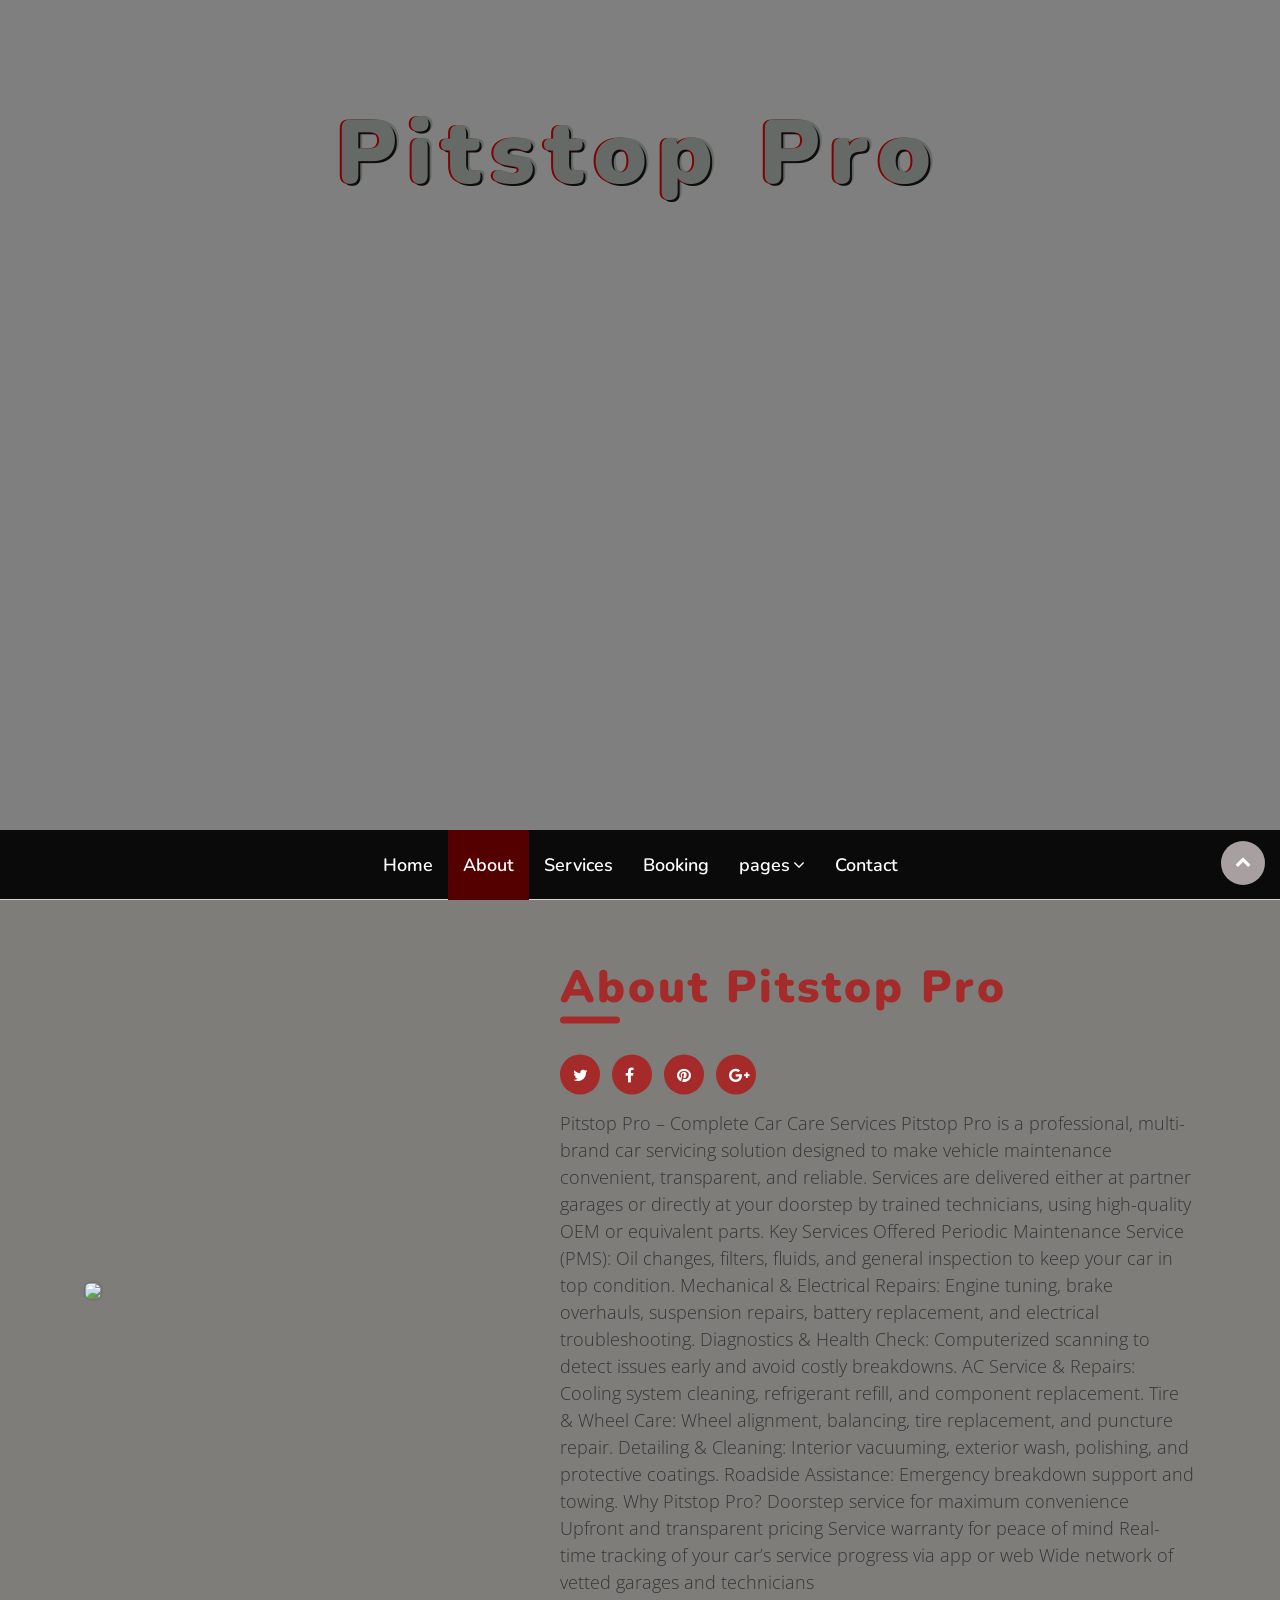
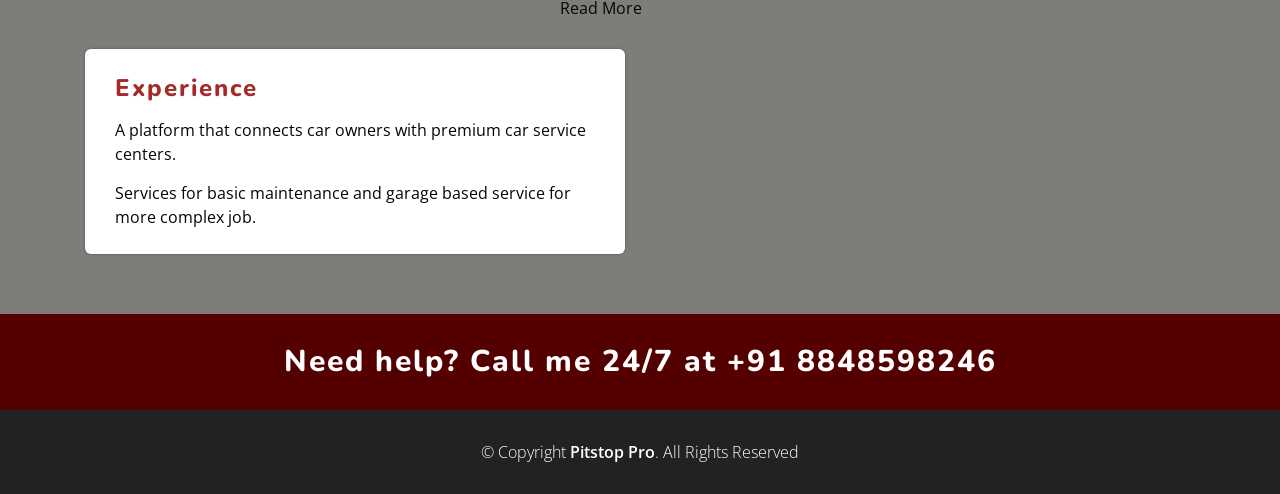
==== about.html @ c5484cde "new update" ====
<!DOCTYPE html>
<html lang="en">
    <head>
        <meta charset="utf-8">
        <title>Pitstop Pro</title>
        <meta content="width=device-width, initial-scale=1.0" name="viewport">
        <meta content="" name="keywords">
        <meta content="" name="description">

        <!-- Favicons -->
        <link href="img/favicon.ico" rel="icon">
        <link href="img/apple-touch-icon.png" rel="apple-touch-icon">

        <!-- Google Fonts -->
        <link href="https://fonts.googleapis.com/css?family=Open+Sans:300,400,600|Nunito:600,700,800,900" rel="stylesheet"> 

        <!-- Bootstrap CSS File -->
        <link href="vendor/bootstrap/css/bootstrap.min.css" rel="stylesheet">

        <!-- Libraries CSS Files -->
        <link href="vendor/font-awesome/css/font-awesome.min.css" rel="stylesheet">
        <link href="vendor/animate/animate.min.css" rel="stylesheet">
        <link href="vendor/ionicons/css/ionicons.min.css" rel="stylesheet">
        <link href="vendor/owlcarousel/assets/owl.carousel.min.css" rel="stylesheet">

        <!-- Main Stylesheet File -->
        <link href="css/hover-style.css" rel="stylesheet">
        <link href="css/style.css" rel="stylesheet">
    </head>

    <body>
        <!-- Top Header Start -->
        <section class="banner-header">
             <video autoplay muted loop>
                <source src="c:\Users\ACER\Downloads\BMW M3 Competition - 4K Cinematic Short Video.mp4" type="video/mp4">
                Your browser does not support the video tag.
            </video>
           <header class="relative py-24 lg:py-32 hero-bg-pattern overflow-hidden">
        <div class="relative z-10 max-w-4xl mx-auto text-center px-4">
             <div class="glitch-container">
                <h1 id="glitch-heading" class="glitch-text text-4xl md:text-5xl lg:text-6xl font-black mb-6" data-text="Pitstop Pro">
                    Pitstop <span class="gradient-text">Pro</span>
                </h1>
            </div>

                <div class="col-md-12">
                    <h2>Your Car Doctor</h2>
                </div>
            </div>
        </section>
        <!-- Top Header End -->

        <!-- Header Start -->
        <header id="header">
            <div class="container">
                <nav id="nav-menu-container">
                    <ul class="nav-menu">
                        <li><a href="index.html">Home</a></li>
                        <li class="menu-active"><a href="about.html">About</a></li>
                        <li><a href="service.html">Services</a></li>
                        <li><a href="booking.html">Booking</a></li>
                        <li class="menu-has-children"><a href="#">pages</a>
                            <ul>
                                <li><a href="login.html">Login</a></li>
                                <li class="menu-has-children"><a href="#">Drop Down</a>
                                    <ul>
                                        <li><a href="#">Drop Down 1</a></li>
                                        <li><a href="#">Drop Down 2</a></li>
                                    </ul>
                                </li>
                            </ul>
                        </li>
                        <li><a href="contact.html">Contact</a></li>
                    </ul>
                </nav>
            </div>
        </header>
        <!-- Header End -->

        <main id="main">

            <!-- About Section Start-->
            <section id="about">
                <div class="container">
                    <div class="row">
                        <div class="col-lg-5 col-md-6">
                            <div class="about-col-left">
                                <img class="img-fluid" src="https://i.redd.it/u0day1i8gr491.png" />
                            </div>
                        </div>

                        <div class="col-lg-7 col-md-6">
                            <div class="about-col-right">
                                <header class="section-header">
                                    <h3>About Pitstop Pro</h3>
                                </header>
                                <ul class="icon">
                                    <li><a href="#" class="fa fa-twitter"></a></li>
                                    <li><a href="#" class="fa fa-facebook"></a></li>
                                    <li><a href="#" class="fa fa-pinterest"></a></li>
                                    <li><a href="#" class="fa fa-google-plus"></a></li>
                                </ul>
                                <p>Pitstop Pro – Complete Car Care Services
Pitstop Pro is a professional, multi-brand car servicing solution designed to make vehicle maintenance convenient, transparent, and reliable. Services are delivered either at partner garages or directly at your doorstep by trained technicians, using high-quality OEM or equivalent parts.

Key Services Offered

Periodic Maintenance Service (PMS): Oil changes, filters, fluids, and general inspection to keep your car in top condition.

Mechanical & Electrical Repairs: Engine tuning, brake overhauls, suspension repairs, battery replacement, and electrical troubleshooting.

Diagnostics & Health Check: Computerized scanning to detect issues early and avoid costly breakdowns.

AC Service & Repairs: Cooling system cleaning, refrigerant refill, and component replacement.

Tire & Wheel Care: Wheel alignment, balancing, tire replacement, and puncture repair.

Detailing & Cleaning: Interior vacuuming, exterior wash, polishing, and protective coatings.

Roadside Assistance: Emergency breakdown support and towing.


Why Pitstop Pro?

Doorstep service for maximum convenience

Upfront and transparent pricing

Service warranty for peace of mind

Real-time tracking of your car’s service progress via app or web

Wide network of vetted garages and technicians
                                </p
                                <a href="about.html">Read More</a>
                            </div>
                        </div>
                    </div>
                    
                    <div class="row">
                        <div class="col-sm-6">
                            <div class="about-col">
                                <h4>Experience</h4>
                                <p>A platform that connects car owners with premium car service centers.</p>
                                <p>Services for basic maintenance and garage based service for more complex job.</p>
                            </div>
                        </div>
                    </div>
                </div>
            </section>
            <!-- About Section End-->
            
            <!-- Support Section Start -->
            <section id="support" class="wow fadeInUp">
                <div class="container">
                    <h1>
                        Need help? Call me 24/7 at +91 8848598246
                    </h1>
                </div>
            </section>
            <!-- Support Section end -->

        </main>

        <!-- Footer Start -->
        <footer id="footer">
            <div class="container">
                <div class="copyright">
					<p>&copy; Copyright <a href="#">Pitstop Pro</a>. All Rights Reserved</p>
								
					
                </div>
            </div>
        </footer>
        <!-- Footer end -->

        <a href="#" class="back-to-top"><i class="fa fa-chevron-up"></i></a>
        <!-- Uncomment below i you want to use a preloader -->
        <!-- <div id="preloader"></div> -->

        <!-- JavaScript Libraries -->
        <script src="vendor/jquery/jquery.min.js"></script>
        <script src="vendor/jquery/jquery-migrate.min.js"></script>
        <script src="vendor/bootstrap/js/bootstrap.bundle.min.js"></script>
        <script src="vendor/easing/easing.min.js"></script>
        <script src="vendor/stickyjs/sticky.js"></script>
        <script src="vendor/superfish/hoverIntent.js"></script>
        <script src="vendor/superfish/superfish.min.js"></script>
        <script src="vendor/owlcarousel/owl.carousel.min.js"></script>
        <script src="vendor/touchSwipe/jquery.touchSwipe.min.js"></script>

        <!-- Main Javascript File -->
        <script src="js/main.js"></script>

    </body>
</html>
---- css/hover-style.css ----
/*********************** Style - 1 *******************/
.box1 img,.box1:after,.box1:before{width:100%;transition:all .3s ease 0s}
.box1 .icon,.box2,.box3,.box4,.box5 .icon li a{text-align:center}
.box10:after,.box10:before,.box1:after,.box1:before,.box2 .inner-content:after,.box3:after,.box3:before,.box4:before,.box5:after,.box5:before,.box6:after,.box7:after,.box7:before{content:""}
.box1,.box11,.box12,.box13,.box14,.box16,.box17,.box18,.box2,.box20,.box21,.box3,.box4,.box5,.box5 .icon li a,.box6,.box7,.box8{overflow:hidden}
.box1 .title,.box10 .title,.box4 .title,.box7 .title{letter-spacing:1px}
.box3 .post,.box4 .post,.box5 .post,.box7 .post{font-style:italic}
body{background-color:#f1f1f2}
.mt-30{margin-top:30px}
.mt-40{margin-top:40px}
.mb-30{margin-bottom:30px}
.box1 .icon,.box1 .title{margin:0;position:absolute}
.box1{box-shadow:0 0 3px rgba(0,0,0,.3);position:relative}
.box1:after,.box1:before{height:50%;background:rgba(0,0,0,.5);position:absolute;top:0;left:0;z-index:1;transform-origin:100% 0;transform:rotateZ(90deg)}
.box1:after{top:auto;bottom:0;transform-origin:0 100%}
.box1:hover:after,.box1:hover:before{transform:rotateZ(0)}
.box1 img{height:auto;transform:scale(1) rotate(0)}
.box1:hover img{filter:sepia(80%);transform:scale(1.3) rotate(10deg)}
.box1 .title{font-size:19px;font-weight:600;color:#fff;text-transform:uppercase;text-shadow:0 0 1px #004cbf;bottom:10px;left:10px;opacity:0;z-index:2;transform:scale(0);transition:all .5s ease .2s}
.box1:hover .title{opacity:1;transform:scale(1)}
.box1 .icon{padding:7px 5px;list-style:none;background:#004cbf;border-radius:0 0 0 10px;top:-100%;right:0;z-index:2;transition:all .3s ease .2s}
.box1:hover .icon{top:0}
.box1 .icon li{display:block;margin:10px 0}
.box1 .icon li a{display:block;width:35px;height:35px;line-height:35px;border-radius:10px;font-size:18px;color:#fff;transition:all .3s ease 0s}
.box2 .icon li a,.box3 .icon a:hover,.box4 .icon li a:hover,.box5 .icon li a,.box6 .icon li a{border-radius:50%}
.box1 .icon li a:hover{color:#fff;box-shadow:0 0 10px #000 inset,0 0 0 3px #fff}
@media only screen and (max-width:990px){.box1{margin-bottom:30px}
}

/*********************** Style - 2 *******************/
.box2{position:relative}
.box2 img{width:100%;height:auto}
.box2 .box-content{width:100%;height:100%;position:absolute;top:50%;left:50%;z-index:2;transform:translate(-50%,-50%)}
.box2 .box-content:after,.box2 .box-content:before,.box2:after,.box2:before{content:"";width:80%;height:80%;position:absolute;top:50%;left:50%;transform:translate(-50%,-50%) rotate(45deg);transition:all .5s ease 0s}
.box2:before{background:linear-gradient(45deg,rgba(0,0,0,.2) 49%,transparent 50%);left:-100%}
.box2:after{background:linear-gradient(45deg,transparent 49%,rgba(0,0,0,.2) 50%);left:160%}
.box2 .box-content:after,.box2 .box-content:before{width:65%;height:65%;background:linear-gradient(45deg,rgba(0,0,0,.3) 49%,transparent 50%);left:-100%;transition-delay:.1s}
.box1 .box-content:after{background:linear-gradient(45deg,transparent 49%,rgba(0,0,0,.3) 50%);left:160%}
.box2:hover .box-content:after,.box2:hover .box-content:before,.box2:hover:after,.box2:hover:before{left:50%}
.box2 .inner-content{width:50%;height:50%;color:#fff;padding:40px 0;position:absolute;top:50%;left:50%;z-index:2;transform:translate(-50%,-50%) scale(0);transition:all .3s ease .2s}
.box2 .inner-content:after{width:100%;height:100%;background:rgba(255,79,79,.8);position:absolute;top:50%;left:50%;z-index:-1;transform:translate(-50%,-50%) rotate(45deg)}
.box2:hover .inner-content{transform:translate(-50%,-50%) scale(1);transition:all .3s ease 0s}
.box2 .title{font-size:18px;font-weight:700;text-transform:uppercase;margin-bottom:5px}
.box2 .post{display:block;font-size:14px;text-transform:capitalize;margin-bottom:7px}
.box10 .title,.box11 .title,.box4 .title,.box5 .title,.box6 .box-content,.box7 .title{text-transform:uppercase}
.box2 .icon{padding:0;margin:0;list-style:none;transform:rotateY(360deg) scale(0);transition:all .3s ease 0s}
.box2:hover .icon{transform:rotateY(0) scale(1)}
.box2 .icon li{display:inline-block;margin:0 3px}
.box2 .icon li a{display:block;width:35px;height:35px;line-height:35px;background:#fff;font-size:16px;color:#505050;transition:all .3s ease 0s}
.box2 .icon li a:hover{box-shadow:0 0 0 5px rgba(0,0,0,.5);background:#fff;color:#ff4f4f}
@media only screen and (max-width:990px){.box2{margin-bottom:30px}
}
@media only screen and (max-width:320px){.box2 .inner-content{padding:25px 0}
.box2 .title{font-size:16px}
}

/*********************** Style - 3 *******************/
.box3{box-shadow:0 0 3px rgba(0,0,0,.3);position:relative}
.box3 .box-content,.box3:after,.box3:before{position:absolute;left:7%;right:7%;transition:all .3s}
.box3:after,.box3:before{display:block;background:rgba(0,0,0,.3);top:10%;bottom:10%;z-index:1;transform:scale(0,1)}
.box3:after{top:10.8%;bottom:10.8%;transform:scale(1,0)}
.box3:hover:after,.box3:hover:before{transform:scale(1);animation:animate 1.5s}
.box3:hover:before{border-top:3px solid #fff;border-bottom:3px solid #fff}
.box:hover:after{border-left:3px solid #fff;border-right:3px solid #fff}
.box img{width:100%;height:auto;transition:all .3s}
.box3:hover img{transform:scale(1.2);filter:blur(5px);-moz-filter:blur(5px);-webkit-filter:blur(5px)}
.box3 .box-content{padding:30px 10px;top:10%;bottom:10%;opacity:0;z-index:2}
.box3:hover .box-content{box-shadow:0 0 0 35px rgba(255,255,255,.3);opacity:1;transition:all .3s}
.box3 .title{font-size:24px;font-weight:600;color:#88c425;margin:0 0 5px}
.box3 .post{display:block;margin:0 0 5px;font-size:14px;color:rgba(255,255,255,.8)}
.box3 .description{font-size:14px;color:#fff;margin:0 0 20px}
.box3 .icon{padding:0;margin:0;list-style:none}
.box3 .icon li{display:inline-block;margin:0 10px 0 0}
.box3 .icon li a{display:block;width:30px;height:30px;line-height:30px;color:#fff;background:#88c425;transition:all .5s}
.box3 .icon a:hover{text-decoration:none;animation:animate-hover .5s;transition:all .3s}
@keyframes animate{0%,100%{opacity:1}
}
@keyframes animate-hover{0%{box-shadow:0 0 0 10px rgba(255,255,255,.3)}
50%{box-shadow:0 0 0 5px rgba(255,255,255,.3)}
100%{box-shadow:0 0 0 0 rgba(255,255,255,.3)}
}
.box10,.box11,.box12,.box14,.box4,.box5,.box6,.box7,.box9{box-shadow:0 0 3px rgba(0,0,0,.3)}
@media only screen and (max-width:990px){.box3{margin-bottom:30px}
.box3 .box-content{padding:10px}
.box3 .description{margin-bottom:10px}
}
@media only screen and (max-width:479px){.box3 .title{margin:0}
}

/*********************** Style - 4 *******************/
.box4{position:relative}
.box4:before{width:0;height:200%;background:rgba(0,0,0,.5);position:absolute;top:0;left:-250px;bottom:0;transform:skewX(-36deg);transition:all .5s ease 0s}
.box4:hover:before{width:200%}
.box4 img{width:100%;height:auto}
.box4 .box-content{width:100%;height:100%;padding-top:20%;position:absolute;top:0;left:0;transform:scale(0);transition:all .3s ease 0s}
.box4 .icon,.box5 .icon{list-style:none;padding:0}
.box4:hover .box-content{transform:scale(1)}
.box4 .title{font-size:22px;font-weight:700;color:#fff;margin:0 0 10px}
.box4 .post{display:block;font-size:15px;font-weight:600;color:#fff;margin-bottom:20px}
.box4 .icon{margin:0}
.box4 .icon li{display:inline-block}
.box4 .icon li a{display:block;width:35px;height:35px;line-height:35px;font-size:20px;background:#fff;color:#ee4266;margin-right:10px;transition:all .3s ease 0s}
.box5 .icon,.box5 .icon li{display:inline-block}
@media only screen and (max-width:990px){.box4{margin-bottom:30px}
}
@media only screen and (max-width:767px){.box4:before{left:-400px}
.box4:hover:before{width:300%}
}

/*********************** Style - 5 *******************/
.box5{background:#444;position:relative}
.box5:after,.box5:before{width:50px;height:50px;border-radius:50%;background:#10a5b8;position:absolute;top:-80px;left:15px;opacity:0;z-index:1;transition:all .35s ease}
.box5:after{top:auto;left:auto;bottom:-80px;right:15px}
.box5:hover:after,.box5:hover:before{opacity:.75;transform:scale(8);transition-delay:.15s}
.box5 img{width:100%;height:auto;transition:all .35s ease-out 0s}
.box5:hover img{opacity:.4}
.box5 .icon{margin:0;position:absolute;bottom:15px;right:15px;z-index:2;transform:scale(0);transition:all .35s ease-out}
.box5:hover .icon{transform:scale(1);transition-delay:.15s}
.box5 .icon li a{display:block;width:35px;height:35px;line-height:35px;background:#fff;font-size:18px;color:#444;margin-right:10px;position:relative;transition:all .5s ease 0s}
.box5 .icon li a:hover{background:#444;color:#fff}
.box5 .box-content{padding:20px 15px;position:absolute;top:0;left:0;z-index:1}
.box5 .title{font-size:20px;font-weight:800;color:#fff;margin:0 0 5px;opacity:0;transform:translate(-20px,-20px);transition:all .35s ease-out}
.box5:hover .title{opacity:1;transform:translate(0,0);transition-delay:.15s}
.box5 .post{display:inline-block;font-size:16px;color:#fff;opacity:0;transform:translate(-20px,-20px);transition:all .35s ease-out}
.box5:hover .post{opacity:1;transform:translate(0,0);transition-delay:.15s}
.box6 .title,.box6 img,.box6:after{transition:all .35s ease 0s}
@media only screen and (max-width:990px){.box5{margin-bottom:30px}
}

/*********************** Style - 6 *******************/
.box6{background:#000;position:relative}
.box6:after{background:rgba(0,0,0,.7);position:absolute;top:0;left:-30%;bottom:0;right:70%;transform:skew(20deg) translateX(-75%)}
.box6:hover:after{transform:skew(20deg) translateX(0)}
.box6 img{width:100%;height:auto}
.box6:hover img{opacity:.5}
.box6 .box-content{padding:20px;text-align:right;position:absolute;top:0;right:0;z-index:1}
.box6 .icon,.box7 .icon{padding:0;list-style:none}
.box10 .icon li a,.box11,.box12,.box13,.box14,.box6 .icon li a,.box7,.box7 .icon li a,.box8,.box8 .icon li a{text-align:center}
.box6 .title{font-size:20px;font-weight:900;color:#fff;margin:0 0 10px;transform:scale(0)}
.box6:hover .title{transform:scale(1)}
.box6 .icon li,.box6 .post{opacity:0;transform:translateX(40px);transition:all .35s ease 0s}
.box6 .post{display:block;font-size:14px;color:#fff;margin-bottom:5px}
.box6 .icon{display:inline-block;margin:0}
.box6:hover .icon li,.box6:hover .post{opacity:1;transform:translateX(0)}
.box6:hover .icon li:first-child{transition-delay:.1s}
.box6:hover .icon li:nth-child(2){transition-delay:.2s}
.box6 .icon li a{display:block;width:35px;height:35px;line-height:35px;background:#fff;font-size:18px;color:#605f5f;margin-bottom:5px;transition:all .35s ease}
.box6 .icon li a:hover{background:#605f5f;color:#fff}
@media only screen and (max-width:990px){.box6{margin-bottom:30px}
}

/*********************** Style - 7 *******************/
.box7{position:relative}
.box7:after,.box7:before{width:100%;height:100%;background:rgba(11,33,47,.9);position:absolute;top:0;left:0;opacity:0;transition:all .5s ease 0s}
.box7:after{background:rgba(255,255,255,.3);border:2px solid #0dab76;top:0;left:170%;opacity:1;z-index:1;transform:skewX(45deg);transition:all 1s ease 0s}
.box7:hover:before{opacity:1}
.box7:hover:after{left:-170%}
.box7 img{width:100%;height:auto}
.box7 .box-content{width:100%;position:absolute;bottom:-100%;left:0;transition:all .5s ease 0s}
.box7:hover .box-content{bottom:30%}
.box7 .title{display:block;font-size:22px;font-weight:700;color:#fff;margin:0 0 10px}
.box7 .post{display:block;font-size:15px;font-weight:600;color:#fff;margin-bottom:10px}
.box7 .icon{margin:0}
.box7 .icon li{display:inline-block}
.box7 .icon li a{display:block;width:35px;height:35px;line-height:35px;border-radius:50%;background:#0dab76;font-size:18px;color:#fff;margin-right:10px;transition:all .5s ease 0s}
.box8 .icon li,.box8 .title{display:inline-block}
.box7 .icon li a:hover{transform:rotate(360deg)}
@media only screen and (max-width:990px){.box{margin-bottom:30px}
}

/*********************** Style - 8 *******************/
.box8 .icon,.box8 .title{margin:0;position:absolute}
.box8{box-shadow:0 0 3px rgba(0,0,0,.3);position:relative}
.box8 img{width:100%;height:auto}
.box8 .box-content{width:100%;height:100%;background:rgba(0,0,0,.6);opacity:0;position:absolute;top:0;left:0;transform:perspective(400px) rotateX(-90deg);transform-origin:center top 0;transition:all .5s ease 0s}
.box8 .icon li a,.box8 .title{background:#ef4050;font-size:20px;color:#fff}
.box8:hover .box-content{opacity:1;transform:perspective(400px) rotateX(0)}
.box8 .title{padding:5px 7px;border-radius:5px;font-weight:600;bottom:20px;left:20px;transition:all .9s ease 0s}
.box8 .icon li a,.box9 .box-content,.box9 .icon li,.box9 img{transition:all .35s ease 0s}
.box8:hover .title{bottom:-40px}
.box8 .icon{list-style:none;padding:0;top:42%;left:0;right:0}
.box8 .icon li a{display:block;width:40px;height:40px;line-height:40px;border-radius:50%;margin-right:7px}
.box9 .icon,.box9 .title{width:100%;font-size:22px}
.box8 .icon li a:hover{background:#fff;color:#000}
@media only screen and (max-width:990px){.box8{margin-bottom:20px}
}

/*********************** Style - 9 *******************/
.box9{background:#000;text-align:center;position:relative}
.box9 img{width:100%;height:auto}
.box9:hover img{opacity:.5}
.box9 .box-content{padding:30px 10px 30px 0;background:rgba(0,0,0,.65);position:absolute;top:0;left:0;bottom:0;right:0;opacity:0}
.box9:hover .box-content{top:10px;left:10px;bottom:10px;right:10px;opacity:1}
.box9 .title{font-weight:700;color:#fff;line-height:17px;margin:5px 0;position:absolute;bottom:55%}
.box10 .icon li a,.box9 .icon li a{line-height:35px;border-radius:50%}
.box9 .icon{list-style:none;padding:0;margin:0;position:absolute;top:50%}
.box9 .icon li{display:inline-block;opacity:0;transform:translateY(40px)}
.box9:hover .icon li{opacity:1;transform:translateY(0)}
.box9:hover .icon li:first-child{transition-delay:.1s}
.box9:hover .icon li:nth-child(2){transition-delay:.2s}
.box9 .icon li a{display:block;width:35px;height:35px;background:#f39c12;font-size:20px;color:#000;margin-right:5px;transition:all .35s ease 0s}
.box9 .icon a:hover{background:#fff}
@media only screen and (max-width:990px){.box9{margin-bottom:20px}
}

/*********************** Style - 10 *******************/
.box10{background:#000;overflow:hidden;position:relative}
.box10:after,.box10:before{border-width:0 180px 140px;border-style:solid;border-color:transparent transparent #0d5f45;position:absolute;bottom:0;left:50%;z-index:1;transform:translate(-55%,100%);transition:all .5s 0s cubic-bezier(.6,-.28,.735,.045)}
.box10:after{border-width:150px 250px;border-color:transparent #18ab69 #18ab69 #008148;top:25%;transform:translate(-60%,100%)}
.box10:hover:before{transition:all .4s 0s cubic-bezier(.175,.885,.32,1.275);transform:translate(-55%,0);transition-delay:.2s}
.box10:hover:after{transition:all .4s 0s cubic-bezier(.175,.885,.32,1.275);transform:translate(-60%,0);transition-delay:0s}
.box10 img{width:100%;height:auto;opacity:1;transform:scale(1.1) translateY(3%);transition:all .5s ease 0s}
.box10:hover img{transform:scale(1.1) translateY(-3%);opacity:.4}
.box10 .box-content{padding:20px 0 0 20px;position:absolute;top:0;left:0;opacity:0;z-index:2;transform:translateY(20%);transition:all .5s ease 0s}
.box10:hover .box-content{opacity:1;transform:translate(0);transition-delay:.1s}
.box10 .title{font-size:23px;font-weight:800;color:#fff}
.box10 .icon{padding:0;margin:0;list-style:none}
.box10 .icon li{display:inline-block}
.box10 .icon li a{display:block;width:35px;height:35px;background:#18ab69;font-size:18px;color:#fff;margin-right:10px;transition:all .3s ease 0s}
.box11 .icon li,.box11 .icon li a,.box11 .title,.box12 .icon li,.box12 .title{display:inline-block}
.box10 .icon li a:hover{transform:rotate(360deg)}
@media only screen and (max-width:990px){.box10{margin-bottom:20px}
}
@media only screen and (max-width:767px) and (min-width:600px){.box10:before{border-width:0 250px 240px}
.box10:after{border-width:260px 460px}
}
@media only screen and (max-width:599px) and (min-width:430px){.box:before{border-width:0 220px 120px}
.box10:after{border-width:260px 460px}
}

/*********************** Style - 11 *******************/
.box11{background:#000;color:#fff;position:relative}
.box11:after,.box11:before{position:absolute;content:""}
.box11:before{width:100%;height:100%;background:#83437d;opacity:.5;top:100%;left:0;z-index:1;transition:all .35s ease-in .3s}
.box11:hover:before{top:0;transition:all .35s ease-out 0s}
.box11:after{bottom:100%;left:50%;border-width:200px 200px 0;border-style:solid;border-color:#83437d transparent transparent;opacity:.9;transform:translateX(-50%);transition:all .35s ease-out 0s}
.box11:hover .post,.box11:hover .title{transform:translate(0,-50%)}
.box11:hover:after{bottom:25%;transition:all .35s ease-in .2s}
.box11 img{width:100%;height:auto}
.box11:hover img{opacity:.5}
.box11 .icon,.box11 .post,.box11 .title{width:100%;position:absolute;left:0;opacity:0;transition:all .35s ease .5s}
.box11 .box-content{width:100%;height:100%;position:absolute;top:0;left:0;z-index:1}
.box11 .title{padding:0 30px;margin:0;font-weight:300;top:45%}
.box11 .post,.box14 .post{text-transform:capitalize}
.box11 .post{font-size:15px;top:57%}
.box11 .icon{padding:0;margin:0;list-style:none;bottom:5px}
.box11 .icon li a{width:40px;height:40px;line-height:40px;padding:0 5px;font-size:20px;color:#fff;opacity:.7;transition:all .35s ease .5s}
.box11 .icon li a:hover{opacity:1;transition:all .35s ease}
.box11:hover .icon,.box11:hover .post,.box11:hover .title{opacity:1}
@media only screen and (max-width:990px){.box11{margin-bottom:20px}
}
@media only screen and (max-width:767px){.box11:after{border-width:500px 500px 0}
}

/*********************** Style - 12 *******************/
.box12{position:relative}
.box12 .box-content,.box12:after{position:absolute;transition:all .3s ease 0s}
.box12:after{content:"";width:65%;background:rgba(28,28,28,.8);padding-bottom:65%;opacity:0;top:50%;left:50%;transform:rotate(0) translate(-50%,-50%);transform-origin:0 0 0}
.box12:hover:after{transform:rotate(-45deg) translate(-50%,-50%);opacity:1}
.box12 img{width:100%;height:auto}
.box12 .box-content{width:100%;top:35%;left:0;opacity:0;z-index:1}
.box12:hover .box-content{opacity:1}
.box12 .title{padding:10px 0;color:#fff;margin:0;border-top:2px solid #fff;border-bottom:2px solid #fff}
.box12 .icon{padding:0;margin:12px 0 0;list-style:none}
.box12 .icon li a{display:block;width:35px;height:35px;line-height:35px;border-radius:50%;border:1px solid #fff;font-size:18px;color:#fff;margin-right:10px;transition:all .3s ease 0s}
.box12 .icon li a:hover{border-radius:0}
@media only screen and (max-width:990px){.box12{margin-bottom:20px}
}

/*********************** Style - 13 *******************/
.box13{position:relative;transition:all .2s ease-out 0s}
.box13 .box-content,.box13:after{position:absolute;left:20px;right:20px}
.box13:after{content:"";display:block;background:#463f9f;top:20px;bottom:20px;opacity:0;transform:rotate3d(-1,1,0,100deg);transition:all .4s ease-in-out 0s}
.box13:hover:after{opacity:.9;transform:rotate3d(0,0,0,0deg)}
.box13 img{width:100%;height:auto}
.box13 .box-content{top:45%;opacity:0;z-index:1;-webkit-transform:translate(10%,-30%);transform:translate(10%,-30%);transition:all .2s ease-out 0s}
.box13:hover .box-content{opacity:1;transform:translate(0,-50%);transition-delay:.2s}
.box13 .title{display:block;font-size:22px;font-weight:700;color:#39b54a;margin:0 0 10px}
.box13 .post{display:block;font-size:15px;color:#f7f7b9;margin-bottom:20px}
.box13 .social{padding:0;margin:0;list-style:none}
.box13 .social li{display:inline-block}
.box13 .social li a{display:block;width:35px;height:35px;background:#f7f7b9;border-radius:50%;font-size:17px;color:#1b1462;line-height:35px;margin-right:5px;transition:all .4s ease-in-out 0s}
.box14 .icon li,.box14 .post{display:inline-block}
.box13 .social li a:hover{color:#f7f7b9;background:#39b54a}
@media only screen and (max-width:990px){.box13{margin-bottom:30px}
}

/*********************** Style - 14 *******************/
.box14{position:relative}
.box15,.box17,.box18{box-shadow:0 0 5px #7e7d7d;text-align:center}
.box14:before{content:"";width:100%;height:100%;background:rgba(0,0,0,.5);position:absolute;top:0;left:0;opacity:0;transition:all .35s ease 0s}
.box14:hover:before{opacity:1}
.box14 img{width:100%;height:auto}
.box14 .box-content{width:90%;height:90%;position:absolute;top:5%;left:5%}
.box14 .box-content:after,.box14 .box-content:before{content:"";position:absolute;top:0;left:0;bottom:0;right:0;opacity:0;transition:all .7s ease 0s}
.box14 .box-content:before{border-bottom:1px solid rgba(255,255,255,.5);border-top:1px solid rgba(255,255,255,.5);transform:scale(0,1);transform-origin:0 0 0}
.box14 .box-content:after{border-left:1px solid rgba(255,255,255,.5);border-right:1px solid rgba(255,255,255,.5);transform:scale(1,0);transform-origin:100% 0 0}
.box14:hover .box-content:after,.box14:hover .box-content:before{opacity:1;transform:scale(1);transition-delay:.15s}
.box14 .title{font-size:21px;font-weight:700;color:#fff;margin:15px 0;opacity:0;transform:translate3d(0,-50px,0);transition:transform .5s ease 0s}
.box14:hover .title{opacity:1;transform:translate3d(0,0,0)}
.box14 .post{font-size:14px;color:#fff;padding:10px;background:#d79719;opacity:0;border-radius:0 19px;transform:translate3d(0,-50px,0);transition:all .7s ease 0s}
.box14 .icon,.box15 .icon{padding:0;list-style:none}
.box14:hover .post{opacity:1;transform:translate3d(0,0,0);transition-delay:.15s}
.box14 .icon{width:100%;margin:0;position:absolute;bottom:-10px;left:0;opacity:0;z-index:1;transition:all .7s ease 0s}
.box14:hover .icon{bottom:20px;opacity:1;transition-delay:.15s}
.box14 .icon li a{display:block;width:40px;height:40px;line-height:40px;border:1px solid #fff;border-radius:0 16px;font-size:14px;color:#fff;margin-right:5px;transition:all .4s ease 0s}
.box14 .icon li a:hover{background:#d79719;border-color:#d79719}
@media only screen and (max-width:990px){.box14{margin-bottom:30px}
}

/*********************** Style - 15 *******************/
.box15{position:relative}
.box15 img{width:100%;height:auto}
.box15 .box-content{width:100%;height:100%;position:absolute;top:0;left:0;transition:all .5s ease 0s}
.box15:hover .box-content{background-color:rgba(255,242,242,.8)}
.box15 .box-content:after,.box15 .box-content:before{content:"";width:50px;height:50px;position:absolute;opacity:0;transform:scale(1.5);transition:all .6s ease .3s}
.box15 .box-content:before{border-left:1px solid #040404;border-top:1px solid #040404;top:19px;left:19px}
.box15 .box-content:after{border-bottom:1px solid #040404;border-right:1px solid #040404;bottom:19px;right:19px}
.box15:hover .box-content:after,.box15:hover .box-content:before{opacity:1;transform:scale(1)}
.box15 .title{font-size:22px;color:#000;margin:0;position:relative;top:0;opacity:0;transition:all 1s ease 10ms}
.box15:hover .title{top:39%;opacity:1;transition:all .5s cubic-bezier(1,-.53,.405,1.425) 10ms}
.box15 .title:after{content:"";width:0;height:1px;background:#040404;position:absolute;bottom:-8px;left:0;right:0;margin:0 auto;transition:all 1s ease 0s}
.box15:hover .title:after{width:80%;transition:all 1s ease .8s}
.box15 .icon{width:100%;margin:0 auto;position:absolute;bottom:0;opacity:0;transition-duration:.6s;transition-timing-function:cubic-bezier(1,-.53,.405,1.425);transition-delay:.1s}
.box15:hover .icon{bottom:39%;opacity:1}
.box15 .icon li{display:inline-block}
.box15 .icon li a{display:block;width:40px;height:40px;line-height:40px;border-radius:50%;font-size:18px;color:#000;border:1px solid #000;margin-right:5px;transition:all .3s ease-in-out 0s}
.box15 .icon li a:hover{background:#000;color:#fff}
@media only screen and (max-width:990px){.box15{margin-bottom:30px}
}

/*********************** Style - 16 *******************/
.box16{text-align:center;color:#fff;position:relative}
.box16 .box-content,.box16:after{width:100%;position:absolute;left:0}
.box16:after{content:"";height:100%;background:linear-gradient(to bottom,rgba(0,0,0,0) 0,rgba(0,0,0,.08) 69%,rgba(0,0,0,.76) 100%);top:0;transition:all .5s ease 0s}
.box16 .post,.box16 .title{transform:translateY(145px);transition:all .4s cubic-bezier(.13,.62,.81,.91) 0s}
.box16:hover:after{background:linear-gradient(to bottom,rgba(0,0,0,.01) 0,rgba(0,0,0,.09) 11%,rgba(0,0,0,.12) 13%,rgba(0,0,0,.19) 20%,rgba(0,0,0,.29) 28%,rgba(0,0,0,.29) 29%,rgba(0,0,0,.42) 38%,rgba(0,0,0,.46) 43%,rgba(0,0,0,.53) 47%,rgba(0,0,0,.75) 69%,rgba(0,0,0,.87) 84%,rgba(0,0,0,.98) 99%,rgba(0,0,0,.94) 100%)}
.box16 img{width:100%;height:auto}
.box16 .box-content{padding:20px;margin-bottom:20px;bottom:0;z-index:1}
.box16 .title{font-size:22px;font-weight:700;text-transform:uppercase;margin:0 0 10px}
.box16 .post{display:block;padding:8px 0;font-size:15px}
.box16 .social li a,.box17 .icon li a{border-radius:50%;font-size:20px;color:#fff}
.box16:hover .post,.box16:hover .title{transform:translateY(0)}
.box16 .social{list-style:none;padding:0 0 5px;margin:40px 0 25px;opacity:0;position:relative;transform:perspective(500px) rotateX(-90deg) rotateY(0) rotateZ(0);transition:all .6s cubic-bezier(0,0,.58,1) 0s}
.box16:hover .social{opacity:1;transform:perspective(500px) rotateX(0) rotateY(0) rotateZ(0)}
.box16 .social:before{content:"";width:50px;height:2px;background:#fff;margin:0 auto;position:absolute;top:-23px;left:0;right:0}
.box16 .social li{display:inline-block}
.box16 .social li a{display:block;width:40px;height:40px;line-height:40px;background:#6d3795;margin-right:10px;transition:all .3s ease 0s}
.box17 .icon li,.box17 .icon li a{display:inline-block}
.box16 .social li a:hover{background:#bea041}
.box16 .social li:last-child a{margin-right:0}
@media only screen and (max-width:990px){.box16{margin-bottom:30px}
}

/*********************** Style - 17 *******************/
.box17{position:relative}
.box17:after{content:"";width:100%;height:100%;background:rgba(2,162,221,.9);position:absolute;top:0;left:0;opacity:0;transition:all .5s ease 0s}
.box17:hover:after{opacity:1}
.box17 img{width:100%;height:auto;transition:all 1.5s ease 0s}
.box17 .box-content,.box17 .icon li a{position:absolute;transition:all .6s ease 0s}
.box17:hover img{transform:scale(1.2)}
.box17 .icon{width:100%;height:100%;list-style:none;padding:0;margin:0 auto;position:absolute;top:0;left:0;z-index:1}
.box17 .icon li a{width:45px;height:45px;line-height:45px;margin:0 auto;top:50%;border:1px solid #fff;opacity:0}
.box17:hover .icon li a{top:30%;opacity:1}
.box17 .icon li a:hover{background:#fff;color:#02a2dd}
.box17 .icon li:first-child a{left:-90%;right:0}
.box17:hover .icon li:first-child a{left:-55px}
.box17 .icon li:last-child a{right:-90%;left:0}
.box17:hover .icon li:last-child a{right:-55px}
.box17 .box-content{width:100%;padding:20px 10px;background:rgba(0,0,0,.1);bottom:-100px;left:0;z-index:1}
.box17:hover .box-content{bottom:0}
.box17 .title{font-size:18px;font-weight:700;color:#fff;margin-top:0}
.box17 .post{display:block;font-size:14px;color:#fff}
@media only screen and (max-width:990px){.box17{margin-bottom:30px}
}

/*********************** Style - 18 *******************/
.box18{background:#3c3c3c;position:relative;-webkit-transition:all .35s ease;transition:all .35s ease}
.box18:after,.box18:before{content:"";width:100%;height:100%;position:absolute;top:0;left:0;background:#3c3c3c;border-left:3px solid #fff;border-right:3px solid #fff;opacity:.9;z-index:1;-webkit-transition:all .35s ease;transition:all .35s ease}
.box18 img,.box19 img{height:auto;width:100%}
.box18:before{-webkit-transform:skew(45deg) translateX(-155%);transform:skew(45deg) translateX(-155%)}
.box18:hover:before{-webkit-transform:skew(45deg) translateX(-55%);transform:skew(45deg) translateX(-55%)}
.box18:after{-webkit-transform:skew(45deg) translateX(155%);transform:skew(45deg) translateX(155%)}
.box18:hover:after{-webkit-transform:skew(45deg) translateX(55%);transform:skew(45deg) translateX(55%)}
.box18 img{-webkit-transition:all .35s ease;transition:all .35s ease}
.box18:hover img{opacity:.5}
.box18 .box-content{position:absolute;top:50%;left:50%;-webkit-box-shadow:0 0 10px #3c3c3c;box-shadow:0 0 10px #3c3c3c;opacity:0;z-index:2;-webkit-transform:translate(-50%,-50%) scale(.5);transform:translate(-50%,-50%) scale(.5);-webkit-transition:all .35s ease;transition:all .35s ease}
.box19,.box20,.box21{box-shadow:0 0 5px #a3a3a3}
.box18:hover .box-content{-webkit-transform:translate(-50%,-50%) scale(1);transform:translate(-50%,-50%) scale(1);opacity:1}
.box18 .post,.box18 .title{font-size:18px;font-weight:600;letter-spacing:1px;text-transform:uppercase;background:#3c3c3c;border:2px solid #fff;color:#fff;padding:15px 20px;margin:0}
.box18 .post,.box19 .title,.box20 .post,.box20 .title{text-transform:capitalize}
.box18 .post{display:block;font-size:14px;font-weight:400;padding:5px 10px;margin-top:15px}
@media only screen and (max-width:990px){.box18{margin-bottom:30px}
}

/*********************** Style - 19 *******************/
.box19{text-align:center;position:relative}
.box19 .box-content{width:100%;height:100%;background:0 0;padding-top:25%;position:absolute;top:0;left:0;transition:all .3s ease 0s}
.box19 .icon,.box19 .title{transition:all .2s ease 0s}
.box19:hover .box-content{background:rgba(0,0,0,.5)}
.box19 .title{font-size:24px;color:#fff;transform:scale(0)}
.box19:hover .title{transform:scale(1)}
.box19 .icon{list-style:none;padding:0;margin:0;opacity:0}
.box19:hover .icon{opacity:1}
.box19 .icon li{display:inline-block}
.box19 .icon li:first-child a,.box19 .icon li:last-child a{display:block;width:50px;height:50px;line-height:50px;font-size:24px;color:#fff;border:1px solid #fff;position:relative}
.box19 .icon li a{top:-150px}
.box19:hover .icon li a{top:0}
.box19:hover .icon li a:hover{background:#a46789;border-color:#a46789}
.box19 .icon li:first-child a{transition:all .6s cubic-bezier(.175,.885,.32,1.275) 0s}
.box19 .icon li:last-child a{transition:all .6s cubic-bezier(.175,.885,.32,1.275) .1s}
@media only screen and (max-width:990px){.box19{margin-bottom:30px}
}
@media only screen and (max-width:360px){.box19 .box-content{padding-top:20%}
}

/*********************** Style - 20 *******************/
.box20{position:relative}
.box20:after,.box20:before{position:absolute;content:""}
.box20:before{width:80%;height:220%;background:#ff402a;top:-50%;left:-100%;z-index:1;transform:rotate(25deg);transform-origin:center top 0;transition:all .5s ease 0s}
.box20:hover:before{left:10%}
.box20:after{width:55%;height:175%;background-color:rgba(0,0,0,.8);bottom:-1000%;left:53%;transform:rotate(-33deg);transform-origin:center bottom 0;transition:all .8s ease 0s}
.box20 .box-content,.box20 .icon{width:100%;padding:0 20px;position:absolute;left:0;z-index:2;transition:all 1.1s ease 0s}
.box20:hover:after{bottom:-70%}
.box20 img{width:100%;height:auto}
.box20 .box-content{top:-100%;color:#fff}
.box20:hover .box-content{top:30px}
.box20 .title{font-size:24px;margin:0}
.box20 .icon li a,.box20 .post{display:inline-block;font-size:14px}
.box20 .post{margin-top:5px}
.box20 .icon{list-style:none;margin:0;bottom:-100%}
.box20:hover .icon{bottom:25px}
.box20 .icon li{display:inline-block}
.box20 .icon li a{width:35px;height:35px;line-height:35px;background:#444;border-radius:50%;margin:0 3px;color:#fff;text-align:center;transition:all .5s ease 0s}
.box20 .icon li a:hover{background:#fff;color:#ff402a}
@media only screen and (max-width:990px){.box20{margin-bottom:30px}
}
@media only screen and (max-width:479px){.box20 .title{font-size:20px}
}

/*********************** Style - 21 *******************/
.box21{text-align:center;position:relative}
.box21:after,.box21:before{content:"";width:2px;height:2px;border-radius:50%;background:rgba(0,0,0,.35);position:absolute;top:50%;left:50%;-webkit-transform:scale(0);-moz-transform:scale(0);-ms-transform:scale(0);-o-transform:scale(0);transform:scale(0)}
.box21:hover:after,.box21:hover:before{-webkit-transform:scale(400);-moz-transform:scale(400);-ms-transform:scale(400);-o-transform:scale(400);transform:scale(400)}
.box21:before{-o-transition:all .5s linear .3s;-moz-transition:all .5s linear .3s;-ms-transition:all .5s linear .3s;-webkit-transition:all .5s linear .3s;transition:all .5s linear .3s}
.box21:hover:before{-moz-transition-delay:0s;-webkit-transition-delay:0s;-o-transition-delay:0s;-ms-transition-delay:0s;transition-delay:0s}
.box21:after{-o-transition:all .5s linear .6s;-moz-transition:all .5s linear .6s;-ms-transition:all .5s linear .6s;-webkit-transition:all .5s linear .6s;transition:all .5s linear .6s}
.box21:hover:after{-moz-transition-delay:.2s;-webkit-transition-delay:.2s;-o-transition-delay:.2s;-ms-transition-delay:.2s;transition-delay:.2s}
.box21 img{width:100%;height:auto}
.box21 .box-content{width:100%;height:100%;position:absolute;top:0;left:0;background:0 0;color:#fff;padding-top:25px;-webkit-transform:scale(0);-moz-transform:scale(0);-ms-transform:scale(0);-o-transform:scale(0);transform:scale(0);-ms-transition:all .3s linear 0s;-o-transition:all .3s linear 0s;-webkit-transition:all .3s linear 0s;-moz-transition:all .3s linear 0s;transition:all .3s linear 0s;z-index:1}
.box21:hover .box-content{-webkit-transform:scale(1);-moz-transform:scale(1);-ms-transform:scale(1);-o-transform:scale(1);transform:scale(1);-moz-transition-delay:.4s;-webkit-transition-delay:.4s;-o-transition-delay:.4s;-ms-transition-delay:.4s;transition-delay:.4s}
.box21 .title{font-size:21px;font-weight:700;text-transform:uppercase;border-bottom:1px solid #fff;padding-bottom:20px;margin-top:20px}
.box21 .description{font-size:14px;font-style:italic;padding:0 10px;margin:15px 0}
.box21 .read-more{display:block;width:120px;background:#178993;border-radius:5px;font-size:14px;color:#fff;text-transform:capitalize;padding:10px 0;margin:0 auto}
@media only screen and (max-width:990px){.box21{margin-bottom:30px}
}
@media only screen and (max-width:479px){.box21 .box-content{padding-top:0}
}
@media only screen and (max-width:359px){.box21 .title{padding-bottom:10px}
}
---- css/style.css ----
/* ================================================= */
/* ------------------ General CSS ------------------ */
/* ================================================= */

body {
    color: #070606;
    font-family: 'Open Sans', sans-serif;
    font-weight: 400;
    background: #fff;
}

a {
    color: #9e9898;
    transition: 0.5s;
}

a:hover,
a:active,
a:focus {
    color: #6b2323;
    outline: none;
    text-decoration: none;
}

p {
    padding: 0;
    margin: 0 0 30px 0;
}

h1,
h2,
h3,
h4,
h5,
h6 {
    font-family: 'Nunito', sans-serif;
    color: #666;
    margin: 0 0 20px 0;
    padding: 0;
}

.back-to-top {
    position: fixed;
    display: none;
    background: #aba3a3;
    color: #fff;
    width: 44px;
    height: 44px;
    text-align: center;
    line-height: 1;
    font-size: 16px;
    border-radius: 50%;
    right: 15px;
    bottom: 15px;
    transition: background 0.5s;
    z-index: 11;
}

.back-to-top i {
    padding-top: 12px;
    color: #fff;
}

.back-to-top:hover {
    background: #540000;
}

/* ================================================= */
/* ---------------- Top Header CSS ----------------- */
/* ================================================= */

.top-header {
    display: table;
    position: relative;
    padding: 150px 0;
    color: #eae5e5;
    width: 100%;
    height: calc(100vh - 70px);
    overflow: hidden;
    
}

.top-header video {
    position: absolute;
    top: 50%;
    left: 50%;
    min-width: 100%;
    min-height: 100%;
    width: auto;
    height: auto;
    transform: translateX(-50%) translateY(-50%);
    z-index: -1;
}

@media (max-width: 767.98px) {
    .top-header {
        height: 100vh;
    }
}

.top-header:after {
    content: '';
    z-index: 0;
    position: absolute;
    background: rgba(5, 5, 5, 0.5);
    width: 100%;
    height: 100%;
    left: 0;
    top: 0;
}

.top-header .container {
    position: relative;
    z-index: 1;
    text-align: center;
    display: table-cell;
    vertical-align: middle;
    width: 100%;
}

.top-header .brand {
    margin-bottom: 75px;
    display: inline-block;
}

.top-header .brand:hover {
    opacity: .75;
}

.top-header h1 {
    font-size: 90px;
    font-weight: 900;
    color: #f2ecec;
    letter-spacing: 10px;
    text-shadow: -1px -1px 0 #fff, 1px -1px 0 #fff, -1px 1px 0 #fff, 1px 1px 0 #fff;
}

@media (max-width: 767.98px) {
    .top-header h1 {
        font-size: 70px;
    }
}

@media (max-width: 575.98px) {
    .top-header h1 {
        font-size: 50px;
    }
}

.top-header h2 {
    font-size: 30px;
    font-weight: 800;
    color: #c8c3c3ab;
    letter-spacing: 5px;
    margin-bottom: 50px;
}



.top-header .btn:hover {
    background: #131313;
}

.top-header .btn:focus {
    color: #eeaeae;
    box-shadow: none;
}

@media (max-width: 61.9em) {
    .top-header {
        padding: 75px 0;
    }

    .top-header .brand {
        margin-bottom: 35px;
    }
}

/* ================================================= */
/* -------------- Banner Header CSS ---------------- */
/* ================================================= */

.banner-header {
    display: table;
    position: relative;
    padding: 100px 0;
    color: #fff;
    width: 100%;
    height: calc(100vh - 70px);
    overflow: hidden;
}

.banner-header video {
    position: absolute;
    top: 50%;
    left: 50%;
    min-width: 100%;
    min-height: 100%;
    width: auto;
    height: auto;
    transform: translateX(-50%) translateY(-50%);
    z-index: -1;
}

.banner-header:after {
    content: '';
    z-index: 0;
    position: absolute;
    background: rgba(0, 0, 0, 0.5);
    width: 100%;
    height: 100%;
    left: 0;
    top: 0;
}

.banner-header .container {
    position: relative;
    z-index: 1;
    text-align: center;
    display: table-cell;
    vertical-align: middle;
    width: 100%;
}

.banner-header .brand {
    margin-bottom: 75px;
    display: inline-block;
}

.banner-header .brand:hover {
    opacity: .75;
}

.banner-header h1 {
    font-size: 90px;
    font-weight: 900;
    color: #cdd6d0;
    letter-spacing: 10px;
    text-shadow: -1px -1px 0 #fff, 1px -1px 0 #fff, -1px 1px 0 #fff, 1px 1px 0 #fff;
}

@media (max-width: 767.98px) {
    .banner-header h1 {
        font-size: 70px;
    }
}

@media (max-width: 575.98px) {
    .banner-header h1 {
        font-size: 50px;
    }
}

.banner-header h2 {
    font-size: 30px;
    font-weight: 800;
    color: #ffffff;
    letter-spacing: 5px;
    margin-bottom: 50px;
}

@media (max-width: 61.9em) {
    .banner-header {
        padding: 75px 0;
    }

    .banner-header .brand {
        margin-bottom: 35px;
    }
}

/* ================================================= */
/* ------------------ Header CSS ------------------- */
/* ================================================= */

#header {
    font-family: 'Nunito', sans-serif;
    position: relative;
    background: #0a0a0a;
    height: 70px;
    text-align: center;
    border-bottom: 1px solid #d9d8d8;
}

@media (max-width: 767.98px) {
    #header,
    #header-sticky-wrapper {
        display: none;
    }
}

#nav-menu-container {
    display: inline-block;
}

.nav-menu,
.nav-menu * {
    margin: 0;
    padding: 0;
    list-style: none;
}

.nav-menu ul {
    position: absolute;
    display: none;
    top: 100%;
    left: 0;
    text-align: left;
    z-index: 99;
}

.nav-menu li {
    position: relative;
    white-space: nowrap;
}

.nav-menu > li {
    float: left;
}

.nav-menu li:hover > ul,
.nav-menu li.sfHover > ul {
    display: block;
}

.nav-menu ul ul {
    top: 0;
    left: 100%;
}

.nav-menu ul li {
    min-width: 180px;
}

.sf-arrows .sf-with-ul {
    padding-right: 30px;
}

.sf-arrows .sf-with-ul:after {
    content: "\f107";
    position: absolute;
    right: 15px;
    font-family: FontAwesome;
    font-style: normal;
    font-weight: normal;
}

.sf-arrows ul .sf-with-ul:after {
    content: "\f105";
}

.nav-menu a {
    padding: 22px 15px 21px 15px;
    text-decoration: none;
    display: inline-block;
    color: #ffffff;
    font-weight: 600;
    font-size: 18px;
    outline: none;
}

.nav-menu a:hover,
.nav-menu li:hover > a,
.nav-menu .menu-active > a {
    color: #ffffff;
    background: #540000;
}

.nav-menu ul {
    margin: 0;
    -webkit-box-shadow: 0px 0px 1px 1px rgba(0, 0, 0, 0.08);
    box-shadow: 0px 0px 1px 1px rgba(0, 0, 0, 0.08);
}

.nav-menu ul li {
    background: #fff;
    border-top: 1px solid #f4f4f4;
}

.nav-menu ul li:first-child {
    border-top: 0;
}

.nav-menu ul li:hover {
    background: #540000;
}

.nav-menu ul li a {
    color: #333;
    -webkit-transition: none;
    -o-transition: none;
    transition: none;
    padding: 10px 15px;
}

.nav-menu ul li a:hover {
    color: #fff;
}

.nav-menu ul ul {
    margin: 0;
}

#mobile-nav-toggle {
    position: fixed;
    right: 0;
    top: 0;
    z-index: 999;
    margin: 10px 10px 0 0;
    padding: 10px 12px;
    border: 0;
    background: #191919;
    border-radius: 30px;
    font-size: 24px;
    line-height: 1px;
    display: none;
    -webkit-transition: all 0.4s;
    -o-transition: all 0.4s;
    transition: all 0.4s;
    outline: none;
    cursor: pointer;
}

#mobile-nav-toggle i {
    color: #fff;
}

@media (max-width: 767.98px) {
    #mobile-nav-toggle {
        display: inline;
    }
    
    #logo {
        width: 100%;
        text-align: center;
    }
}

#mobile-nav {
    position: fixed;
    top: 0;
    padding-top: 18px;
    bottom: 0;
    z-index: 998;
    background: rgba(0, 0, 0, 0.9);
    left: -260px;
    width: 260px;
    overflow-y: auto;
    -webkit-transition: 0.4s;
    -o-transition: 0.4s;
    transition: 0.4s;
}

#mobile-nav ul {
    padding: 0;
    margin: 0;
    list-style: none;
}

#mobile-nav ul li {
    position: relative;
}

#mobile-nav ul li a {
    color: #fff;
    font-size: 16px;
    overflow: hidden;
    padding: 10px 22px 10px 15px;
    position: relative;
    text-decoration: none;
    width: 100%;
    display: block;
    outline: none;
}

#mobile-nav ul li a:hover {
    color: #fff;
}

#mobile-nav ul li li {
    padding-left: 30px;
}

#mobile-nav ul .menu-has-children i {
    position: absolute;
    right: 0;
    z-index: 99;
    padding: 15px;
    cursor: pointer;
    color: #fff;
}

#mobile-nav ul .menu-has-children i.fa-chevron-up {
    color: #A52A2A;
}

#mobile-nav ul .menu-item-active {
    color: #A52A2A;
}

#mobile-body-overly {
    width: 100%;
    height: 100%;
    z-index: 997;
    top: 0;
    left: 0;
    position: fixed;
    background: rgba(0, 0, 0, 0.6);
    display: none;
}

body.mobile-nav-active {
    overflow: hidden;
}

body.mobile-nav-active #mobile-nav {
    left: 0;
}

body.mobile-nav-active #mobile-nav-toggle {
    color: #fff;
}

/* ================================================= */
/* ---------------- Section Header ----------------- */
/* ================================================= */

.section-header h3 {
    position: relative;
    text-align: center;
    color: #A52A2A;
    font-size: 45px;
    text-transform: capitalize;
    font-weight: 900;
    letter-spacing: 3px;
    padding-bottom: 10px;
    margin-bottom: 45px;
}

.section-header h3::before {
    content: '';
    position: absolute;
    display: block;
    width: 60px;
    height: 7px;
    bottom: 1px;
    left: calc(50% - 30px);
    background: #A52A2A;
    border-radius: 5px;
}

@media (max-width: 767.98px) {
    .section-header h3 {
        font-size: 38px;
    }
    
    .section-header h3::before {
        height: 6px;
    }
}

@media (max-width: 575.98px) {
    .section-header h3 {
        font-size: 32px;
    }
    
    .section-header h3::before {
        height: 5px;
    }
}

/* ================================================= */
/* --------------- About Us Section ---------------- */
/* ================================================= */

#about {
    padding: 60px 0;
    position: relative;
    background:rgb(126, 125, 121)
}

#about .section-header h3 {
    margin-bottom: 20px;
}

#about .about-col-left,
#about .about-col-right {
    position: relative;
    top: 50%;
    -moz-transform: translateY(-50%);
    -webkit-transform: translateY(-50%);
    transform: translateY(-50%);
}

#about .icon {
    margin: 0 0 15px 0;
    padding: 0;
    list-style-type: none;
}

#about .icon li {
    display: inline-block;
}

#about .icon li a {
    display: inline-block;
    width: 40px;
    height: 40px;
    margin-right: 8px;
    padding: 12px 13px;
}

#about h3 {
    text-align: left;
}

#about h3::before {
    left: 0;
}

#about h4 {
    margin: 30px 0 15px 0;
    color: #A52A2A;
    font-weight: 800;
    letter-spacing: 2px;
}

#about .about-col-left img {
    border-radius: 6px;
    box-shadow: 0 0 0 0px #fff inset, 0 0 3px 0 rgba(000, 000, 000, 0.3);
}

#about .about-col-right p {
    color: #353535;
    font-size: 18px;
    font-weight: 300;
    margin-bottom: 15px;
}

#about .about-col-right p:last-child {
    margin-bottom: 0;
}

#about .about-col-right a {
    display: inline-block;
    margin: 10px 0 0 0;
    padding: 8px 30px;
    color: #ffffff;
    background: #A52A2A;
    border-radius: 30px;
}

#about .about-col-right a:hover {
    background: #540000;
}

#about .about-col {
    margin-top: 30px;
    padding: 25px 30px;
    border-radius: 6px;
    background: #ffffff;
    box-shadow: 0 0 0 0px #fff inset, 0 0 3px 0 rgba(000, 000, 000, 0.3);
}

#about .about-col h4 {
    margin-top: 0;
}

#about .about-col p {
    margin-bottom: 15px;
}

#about .about-col p:last-child {
    margin-bottom: 0;
}

@media (max-width: 767.98px) {
    #about {
        text-align: center;
    }
    
    #about h3 {
        text-align: center;
    }

    #about h3::before {
        left: calc(50% - 30px);
    }
    
    #about .about-col-left img {
        margin-bottom: 30px;
    }
    
    #about .about-col-right p {
        font-size: 16px;
    }
}

/* ================================================= */
/* --------------- Services Section ---------------- */
/* ================================================= */

#services {
    position: relative;
    padding: 60px 0 30px 0;
    text-align: center;
}

#services .single-service {
    position: relative;
    text-align: center;
    font-weight: 400;
    margin: 0 0 30px 0;
    padding: 25px 30px 30px 30px;
    border-radius: 6px;
    box-shadow: 0 0 0 0px #fff inset, 0 0 3px 0 rgba(000, 000, 000, 0.3);
}

#services .single-service h4 {
    color: #A52A2A;
    font-size: 16px;
    font-weight: 800;
    line-height: 24px;
    letter-spacing: 0;
    text-transform: uppercase;
    margin-bottom: 10px;
}

#services .single-service span {
    font-size: 14px;
}

#services .single-service p {
    margin-top: 10px;
    margin-bottom: 10px;
}

#services .single-service a {
    display: inline-block;
    margin: 10px 0 0 0;
    padding: 7px 30px;
    color: #ffffff;
    background: #A52A2A;
    border-radius: 30px;
}

#services .single-service:hover a {
    background: #540000;
}

#services .single-service a:hover {
    background: #A52A2A;
}

#services .single-service .icon {
    display: inline-block;
    width: 50px;
    height: 50px;
    margin-bottom: 15px;
    cursor: pointer;
    background-repeat: no-repeat;
    background-size: contain;
    transition: 0.5s;
}

#services .single-service .icon.icon-1 {
    background-image: url(https://img.icons8.com/?size=100&id=1731&format=png&color=000000);
}

#services .single-service:hover .icon.icon-1 {
    background-image: url(https://img.icons8.com/?size=100&id=1731&format=png&color=000000);
}

#services .single-service .icon.icon-2 {
    background-image: url(https://img.icons8.com/?size=100&id=OUxOGmZlaHAH&format=png&color=000000);
}

#services .single-service:hover .icon.icon-2 {
    background-image: url(https://img.icons8.com/?size=100&id=OUxOGmZlaHAH&format=png&color=000000);
}

#services .single-service .icon.icon-3 {
    background-image: url(https://img.icons8.com/?size=100&id=qGmDr87F5aoC&format=png&color=000000);
}

#services .single-service:hover .icon.icon-3 {
    background-image: url(https://img.icons8.com/?size=100&id=qGmDr87F5aoC&format=png&color=000000);
}

#services .single-service .icon.icon-4 {
    background-image: url(https://img.icons8.com/?size=100&id=24548&format=png&color=000000);
}

#services .single-service:hover .icon.icon-4 {
    background-image: url(https://img.icons8.com/?size=100&id=24548&format=png&color=000000);
}

#services .single-service .icon.icon-5 {
    background-image: url(https://img.icons8.com/?size=100&id=VWa55xv0mxwx&format=png&color=000000);
}

#services .single-service:hover .icon.icon-5 {
    background-image: url(https://img.icons8.com/?size=100&id=VWa55xv0mxwx&format=png&color=000000);
}

#services .single-service .icon.icon-6 {
    background-image: url(https://img.icons8.com/?size=100&id=5iKZvrzfZUH9&format=png&color=000000);
}

#services .single-service:hover .icon.icon-6 {
    background-image: url(https://img.icons8.com/?size=100&id=5iKZvrzfZUH9&format=png&color=000000);
}

#services .single-service .icon.icon-7 {
    background-image: url(https://img.icons8.com/?size=100&id=5VOQYRkIVBVB&format=png&color=000000);
}

#services .single-service:hover .icon.icon-7 {
    background-image: url(https://img.icons8.com/?size=100&id=5VOQYRkIVBVB&format=png&color=000000);
}

#services .single-service .icon.icon-8 {
    background-image: url(https://img.icons8.com/?size=100&id=25107&format=png&color=000000);
}

#services .single-service:hover .icon.icon-8 {
    background-image: url(https://img.icons8.com/?size=100&id=25107&format=png&color=000000);
}

#services .single-service .icon.icon-9 {
    background-image: url(../img/icon/icon-9.png);
}

#services .single-service:hover .icon.icon-9 {
    background-image: url(../img/icon/icon-9-hover.png);
}

#services .single-service .icon.icon-10 {
    background-image: url(../img/icon/icon-10.png);
}

#services .single-service:hover .icon.icon-10 {
    background-image: url(../img/icon/icon-10-hover.png);
}

/* ================================================= */
/* ------------------ Team Section ----------------- */
/* ================================================= */

#team {
    position: relative;
    padding: 60px 0 10px 0;
    text-align: center;
    background: #f2f2f2;
}

#team h4 {
    margin: 20px 0 0 0;
    color: #A52A2A;
    font-weight: 800;
    letter-spacing: 2px;
}

#team span {
    font-size: 14px;
}

#team .row p {
    margin: 10px 0 45px 0;
}

.box8 {
    border-radius: 6px;
}

.box8 .box-content {
    border-radius: 6px;
    background: rgba(256, 256, 256, .8);
}

.box8 .icon li a {
    color: #ffffff;
    background: #A52A2A;
}

.box8 .icon li a:hover {
    color: #ffffff;
    background: #540000;
}

/* ================================================= */
/* ------------- Testimonials Section -------------- */
/* ================================================= */

#testimonials {
    background: url(../img/testimonial-bg5.jpg) center top no-repeat fixed;
    background-size: cover;
    padding: 55px 0;
    text-align: center;
    position: relative;
}

#testimonials::before {
    content: '';
    position: absolute;
    left: 0;
    right: 0;
    top: 0;
    bottom: 0;
    background: rgba(256, 256, 256, 0.8);
}

#testimonials .container {
    position: relative;
    max-width: 900px;
    z-index: 9;
}

#testimonials i {
    color: #A52A2A;
    font-style: italic;
}

#testimonials .testimonial-item {
    padding: 0 0 15px 0;
    text-align: left;
}

@media (max-width: 575.98px) {
    #testimonials .testimonial-item {
        text-align: center;
    }
}

#testimonials .img,
#testimonials .content {
    position: relative;
    top: 50%;
    -moz-transform: translateY(-50%);
    -webkit-transform: translateY(-50%);
    transform: translateY(-50%);
}

#testimonials .testimonial-item .testimonial-img {
    width: 100%;
    border-radius: 6px;
}

#testimonials .testimonial-item h3 {
    font-size: 22px;
    font-weight: 800;
    margin-bottom: 5px;
    color: #A52A2A;
}

#testimonials .testimonial-item h4 {
    color: #757575;
    font-size: 16px;
    font-weight: 700;
    margin-bottom: 20px;
}

#testimonials .testimonial-item p {
    color: #666666;
    font-style: italic;
    font-weight: 400;
    margin: 0;
}

#testimonials .owl-nav,
#testimonials .owl-dots {
    margin-top: 5px;
    text-align: center;
}

#testimonials .owl-dot {
    display: inline-block;
    margin: 0 5px;
    width: 12px;
    height: 12px;
    border-radius: 50%;
    background: #A52A2A;
}

#testimonials .owl-dot.active {
    background: #540000;
}

/* ================================================= */
/* ----------------- Booking Style ----------------- */
/* ================================================= */

#booking {
    position: relative;
    padding: 60px 0;
}

#booking .container {
    max-width: 900px;
}

#booking label {
    font-size: 14px;
    font-weight: 600;
}

#booking .booking-form input,
#booking .booking-form select {
    font-size: 16px;
    padding: 10px 14px;
    border: 1px solid #ddd;
    border-radius: 20px;
    box-shadow: none;
    margin-bottom: 15px;
}

#booking .booking-form input:focus,
#booking .booking-form textarea:focus {
    border: 1px solid #A52A2A;
}

#booking .booking-form button[type="submit"] {
    background: #FFFFFF;
    border: none;
    padding: 8px 30px 10px 30px;
    color: #ffffff;
    background: #A52A2A;
    transition: 0.4s;
    cursor: pointer;
    border-radius: 30px;
}

#booking .booking-form button[type="submit"]:hover {
    background: #540000;
}

/* ================================================= */
/* ---------------- Contact Section ---------------- */
/* ================================================= */

#contact {
    padding: 60px 0;
}

#contact .contact-detail,
#contact .contact-form {
    position: relative;
    top: 50%;
    -moz-transform: translateY(-50%);
    -webkit-transform: translateY(-50%);
    transform: translateY(-50%);
}

#contact .contact-detail {
    padding: 25px 30px;
    background: #A52A2A;
    border-radius: 6px;
    box-shadow: 0 0 0 0px #fff inset, 0 0 3px 0 rgba(000, 000, 000, 0.6);
}

#contact .contact-hours {
    padding: 0 0 25px 0;
    margin-bottom: 25px;
    border-bottom: 1px dotted #eee;
}

#contact .contact-detail h4 {
    color: #ffffff;
    font-weight: 800;
    margin-bottom: 10px;
    letter-spacing: 2px;
}

#contact .contact-detail p {
    margin-bottom: 5px;
    color: #ffffff;
    font-size: 16px;
    font-weight: 300;
    letter-spacing: 1px;
}

#contact .contact-detail a {
    color: #ffffff;
}

#contact .contact-detail a:hover {
    color: #540000;
}

#contact .contact-form {
    color: #0D180B;
    font-weight: 400;
    margin-bottom: 26px;
}

#contact .contact-form input,
#contact .contact-form textarea {
    font-size: 16px;
    padding: 10px 14px;
    border: 1px solid #ddd;
    border-radius: 20px;
    box-shadow: none;
}

#contact .contact-form input:focus,
#contact .contact-form textarea:focus {
    border: 1px solid #A52A2A;
}

#contact .contact-form button[type="submit"] {
    background: #FFFFFF;
    border: none;
    padding: 8px 30px 10px 30px;
    color: #ffffff;
    background: #A52A2A;
    transition: 0.4s;
    cursor: pointer;
    border-radius: 30px;
}

#contact .contact-form button[type="submit"]:hover {
    background: #540000;
}

/* ================================================= */
/* ---------------- Login Section ---------------- */
/* ================================================= */

#login {
    padding: 100px 0;
}

#login .form {
    background: #cdcccc;
    color: #666666;
    font-weight: 400;
}

@media (max-width: 800.98px) {
    #login .form:first-child {
        margin-bottom: 70px;
    }
}

#login .form input {
    font-size: 16px;
    padding: 10px 14px;
    border: 1px solid #504f4f;
    border-radius: 20px;
    box-shadow: none;
}

#login .form input:focus {
	border: 1px solid #A52A2A;
}

#login .form button[type="submit"] {
    border: none;
    background: #A52A2A;
    padding: 9px 30px;
    color: #ffffff;
    transition: 0.4s;
    cursor: pointer;
	border-radius: 30px;
}

#login .form button[type="submit"]:hover {
    background: #540000;
}

.custom-control-label:before{
    background: #ffffff;
    border: 1px solid #ddd;
}

.custom-radio .custom-control-input:checked~.custom-control-label::before,
.custom-checkbox .custom-control-input:checked~.custom-control-label::before {
    background: #A52A2A;
    border: 1px solid #A52A2A;
}

.custom-radio .custom-control-input:focus~.custom-control-label::before,
.custom-checkbox .custom-control-input:focus~.custom-control-label::before {
    box-shadow: none;
    border: 1px solid #A52A2A;
}

/* ================================================= */
/* --------------- Subscriber Section -------------- */
/* ================================================= */

#subscriber {
    position: relative;
    padding: 30px 0;
    background: #A52A2A;
    text-align: center;
}

#subscriber h3 {
    color: #ffffff;
    font-size: 30px;
    font-weight: 800;
}

#subscriber .form-inline {
    width: 400px;
    margin: 0 auto;
}

#subscriber .form-group {
    margin-bottom: 0;
}

#subscriber input {
    width: 250px;
    font-size: 16px;
    padding: 10px 30px;
    margin-right: 10px;
    border: none;
    border-radius: 20px;
    box-shadow: none;
}

#subscriber button[type="submit"] {
    width: 120px;
    border: none;
    box-shadow: none;
    padding: 8px 30px;
    color: #A52A2A;
    font-weight: 600;
    letter-spacing: 1px;
    background: #ffffff;
    transition: 0.4s;
    cursor: pointer;
    border-radius: 30px;
}

#subscriber button[type="submit"]:hover {
    color: #ffffff;
    background: #540000;
}

/* ================================================= */
/* ----------------- Support Section --------------- */
/* ================================================= */

#support {
    position: relative;
    background: #540000;
    text-align: center
}

#support h1 {
    margin: 0;
    padding: 30px 0;
    color: #fff;
    font-size: 30px;
    font-weight: 800;
    letter-spacing: 2px;
}

/* ================================================= */
/* ------------------- Footer CSS ------------------ */
/* ================================================= */

#footer {
    position: relative;
    background: #222222;
    padding: 0 0 30px 0;
}

#footer .copyright {
    color: #ffffff;
    font-size: 16px;
    font-weight: 300;
    text-align: center;
    padding-top: 30px;
}

#footer .copyright p {
	margin: 0;
}

#footer .copyright a {
    color: #ffffff;
    font-weight: 600;
}

#footer .copyright a:hover {
    color: #A52A2A;
}
/* --- Letter Glitch Effect --- */
        .glitch-container {
            position: relative;
        }
        .glitch-text {
            position: relative;
            color: #3f5a74;
            text-shadow: 0 0 5px rgba(27, 48, 183, 0.2);
        }
        .glitch-text::before,
        .glitch-text::after {
            content: attr(data-text);
            position: absolute;
            top: 0;
            left: 0;
            width: 100%;
            height: 100%;
        
            overflow: hidden;
        }
        .glitch-text::before {
            left: 2px;
            text-shadow: -2px 0 #90898a;
            animation: glitch-anim-1 2.5s infinite linear alternate-reverse;
        }
        .glitch-text::after {
            left: -2px;
            text-shadow: -2px 0 #fd0606, 2px 2px #1a1a1b;
            animation: glitch-anim-2 2.5s infinite linear alternate-reverse;
        }

        @keyframes glitch-anim-1 {
            0% { clip-path: inset(15% 0 86% 0); } 25% { clip-path: inset(57% 0 26% 0); } 50% { clip-path: inset(13% 0 42% 0); } 75% { clip-path: inset(77% 0 13% 0); } 100% { clip-path: inset(43% 0 54% 0); }
        }
        @keyframes glitch-anim-2 {
            0% { clip-path: inset(89% 0 5% 0); } 25% { clip-path: inset(23% 0 48% 0); } 50% { clip-path: inset(68% 0 12% 0); } 75% { clip-path: inset(54% 0 33% 0); } 100% { clip-path: inset(28% 0 70% 0); }
        }
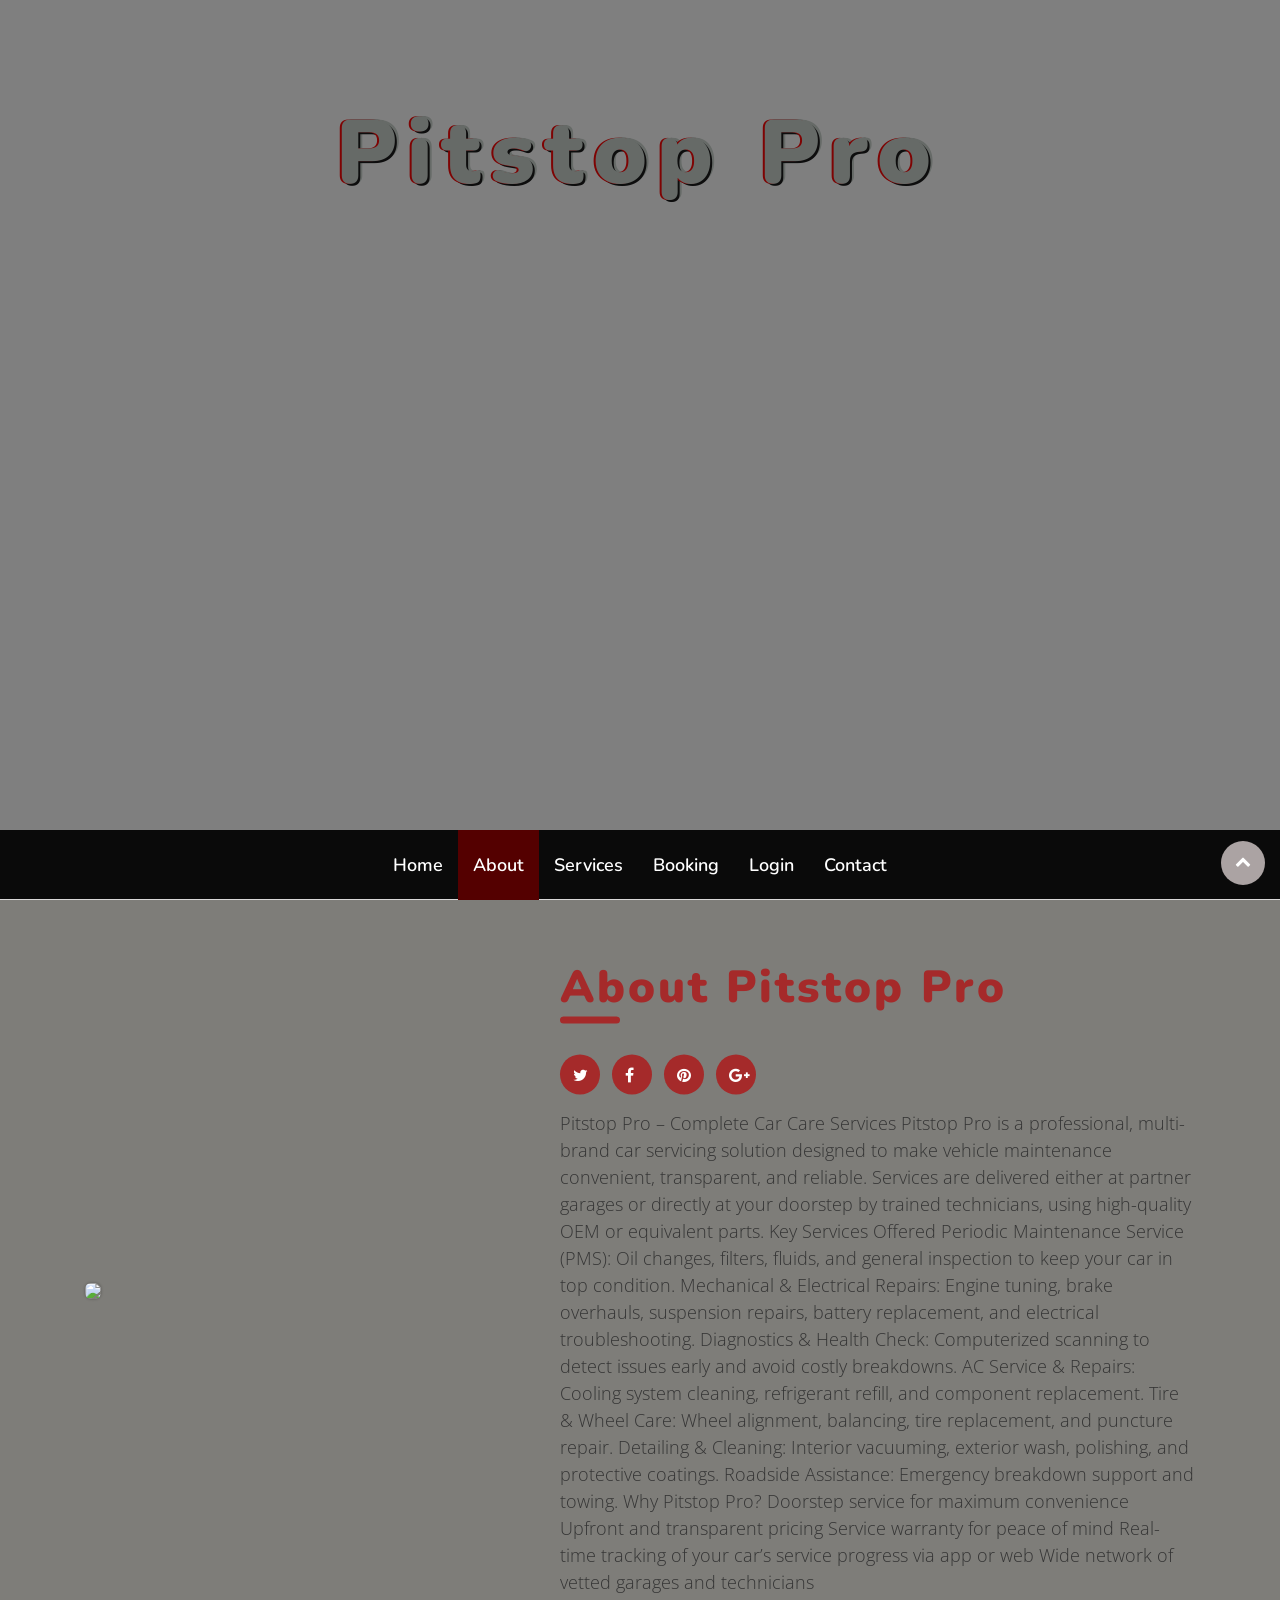
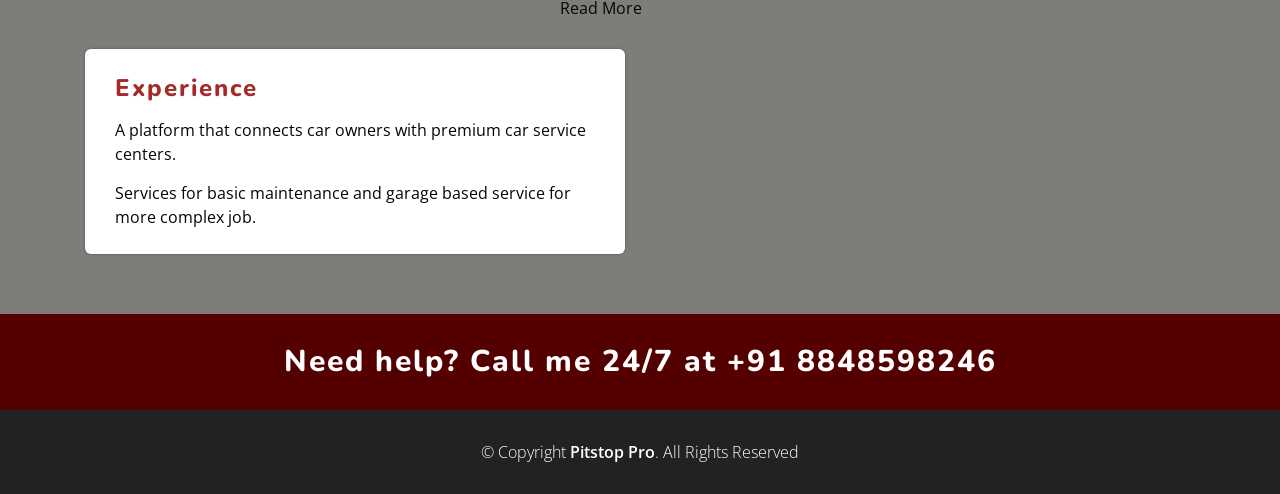
==== commit e9d42b51: "Added database configuration and booking system" ====
--- a/about.html
+++ b/about.html
@@ -59,16 +59,10 @@
                         <li class="menu-active"><a href="about.html">About</a></li>
                         <li><a href="service.html">Services</a></li>
                         <li><a href="booking.html">Booking</a></li>
-                        <li class="menu-has-children"><a href="#">pages</a>
-                            <ul>
+                       
                                 <li><a href="login.html">Login</a></li>
-                                <li class="menu-has-children"><a href="#">Drop Down</a>
-                                    <ul>
-                                        <li><a href="#">Drop Down 1</a></li>
-                                        <li><a href="#">Drop Down 2</a></li>
-                                    </ul>
-                                </li>
-                            </ul>
+                                
+                            
                         </li>
                         <li><a href="contact.html">Contact</a></li>
                     </ul>
